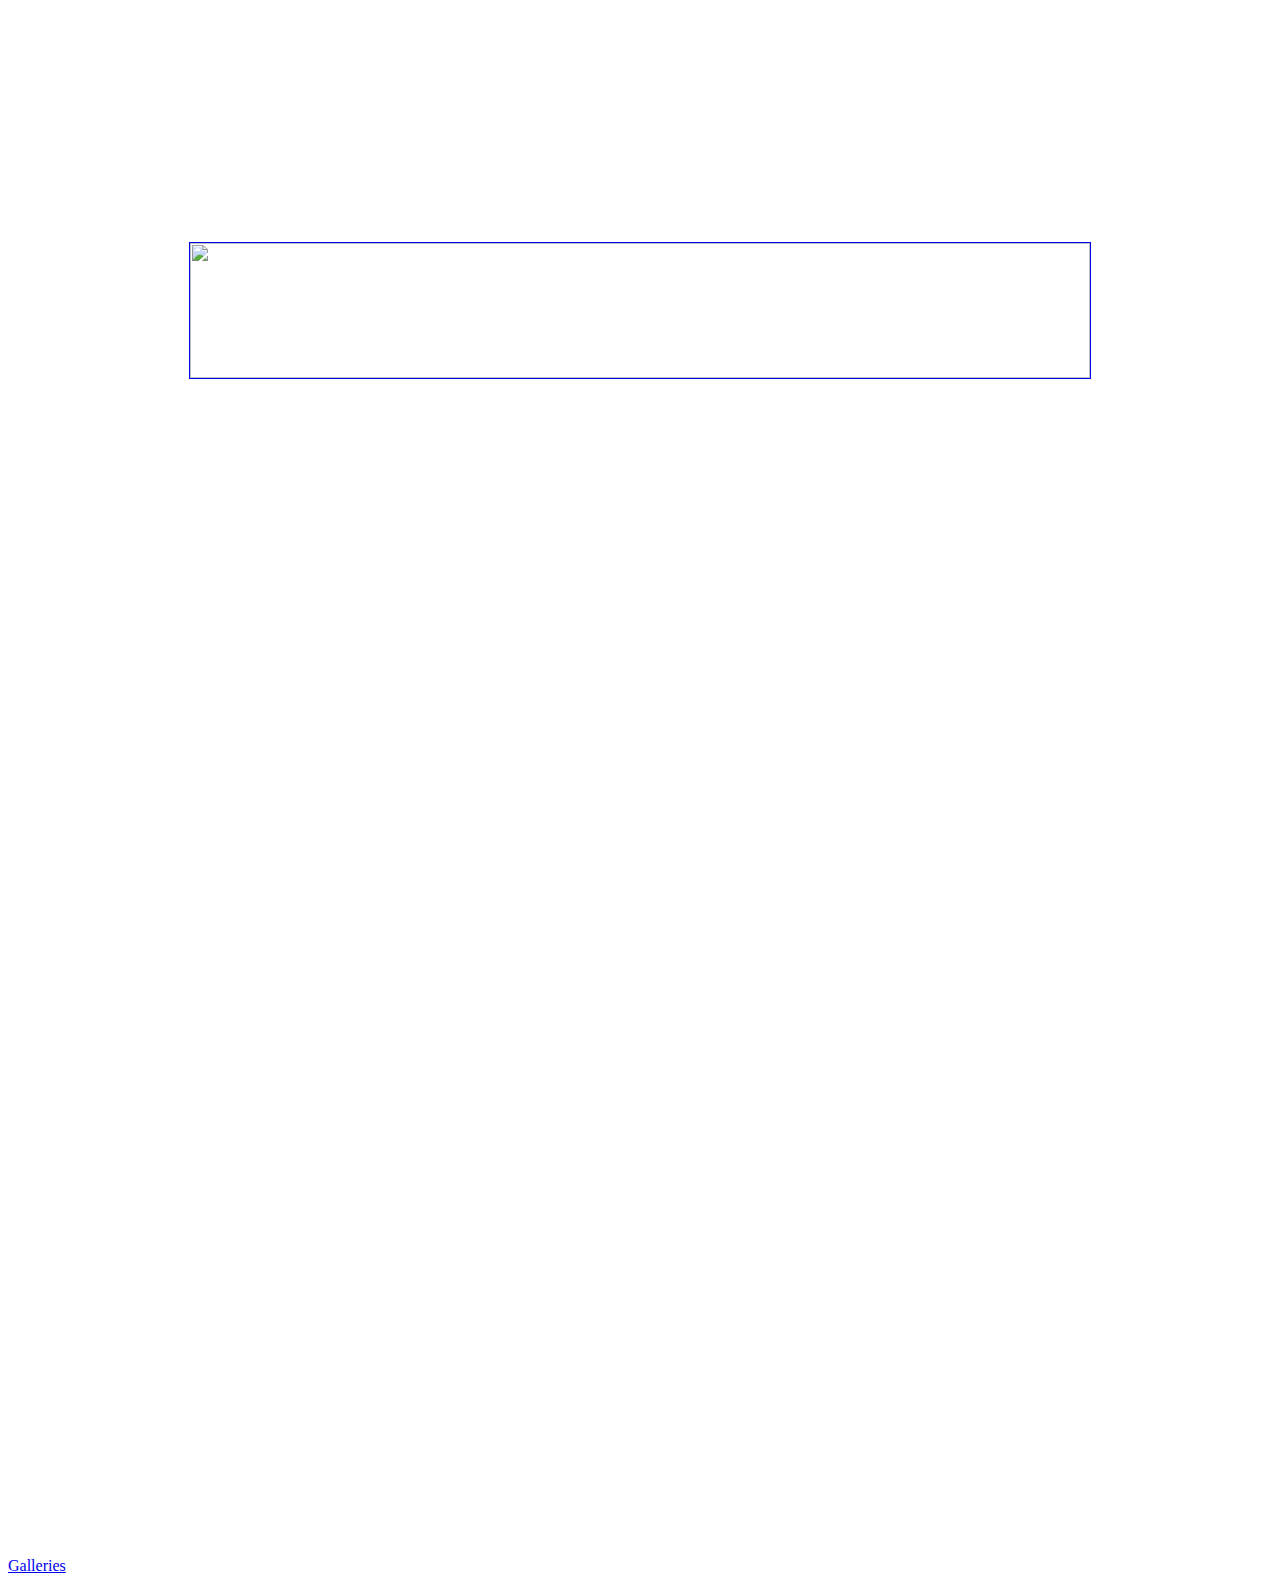
==== docs/index.html @ 2cd9b9a9 "hp" ====
<!DOCTYPE html PUBLIC "-//W3C//DTD XHTML 1.0 Transitional//EN" "http://www.w3.org/TR/xhtml1/DTD/xhtml1-transitional.dtd">

<html xmlns="http://www.w3.org/1999/xhtml" xml:lang="de" lang="de"><head><meta http-equiv="Content-Type" content="text/html; charset=windows-1252">	
	<title>DOOR</title>
	<meta name="description" content="Hannah Reber">
	<meta name="keywords" content="Hannah Reber">
	<meta name="author" content="">
	<meta name="copyright" content=" - ,  ">
	<meta name="generator" content="componeo InternetBaukasten">
	
	<meta name="robots" content="index, follow">

	<style type="text/css">
body {
	background-image: url('data/kundendaten/219673/ng_business_dk_bodybg_dk_holz_027.jpg');

}
#ibk_head_container, .ibk_head_container {
	background-image: url('data/kundendaten/219673/ng_business_dk_headimg_dk_wie_ani3_frei.png')
}</style>

	<script type="text/javascript" src="./DOOR_files/prototype.js.download"></script>
<script type="text/javascript" src="./DOOR_files/scriptaculous.js.download"></script><script type="text/javascript" src="./DOOR_files/builder.js.download"></script><script type="text/javascript" src="./DOOR_files/effects.js.download"></script><script type="text/javascript" src="./DOOR_files/dragdrop.js.download"></script><script type="text/javascript" src="./DOOR_files/controls.js.download"></script><script type="text/javascript" src="./DOOR_files/slider.js.download"></script>
<script type="text/javascript" src="./DOOR_files/ibkscripts.js.download"></script>
<script type="text/javascript" src="./DOOR_files/lightview.js.download"></script>
<script type="text/javascript" src="./DOOR_files/lightwindow.yui120903.js.download"></script>
<link rel="stylesheet" type="text/css" href="./DOOR_files/global.120418.css">
<link rel="stylesheet" type="text/css" href="./DOOR_files/lightview.css">
<link rel="stylesheet" type="text/css" href="./DOOR_files/lightwindow.111227.css">

<meta http-equiv="Last-Modified" content="Wed, 14 Oct 2020 11:09:03 GMT">

	

	<link rel="stylesheet" type="text/css" href="./DOOR_files/black.css">
	
	
	
</head>
<body>
	<div class="ibk_divpad">
		<div style="text-align: center;"><br>
<br>
<br>
<br>
<br>
<br>
<br>
<br>
<br>
<br>
<br>
<br>
<br>
<a href="https://hannahaih.github.io/homepage/EXHIBITIONS"><img alt="" src="./DOOR_files/1-_i_love_you_-_klein.JPG" style="width: 900px; height: 135px; border-width: 1px; border-style: solid;"></a></div>


		
		
		
	</div>

<div id="lv_overlay" style="z-index: 4999; position: fixed; background: rgb(0, 0, 0); opacity: 0.75; display: none;"></div><div id="lightview" style="z-index: 5000; top: -9500px; left: -9500px; opacity: 0; display: none;"><div class="lv_Container" style="z-index: 5001;"><div class="lv_Sides" style="z-index: 5001; margin-top: -11px; height: 22px;"><div class="lv_PrevSide" style="margin-left: -16px; width: 16px; height: 22px; z-index: 5001;"><div class="lv_Wrapper" style="margin-left: 16px; width: 16px; height: 22px; background: url(&quot;https://service.internet-baukasten.de/centraljs/lightview/js/../images/lightview/prev.png&quot;) left top no-repeat; z-index: 5001;"><div class="lv_Button" style="z-index: 5001;"></div></div></div><div class="lv_NextSide" style="margin-right: -16px; width: 16px; height: 22px; z-index: 5001;"><div class="lv_Wrapper" style="margin-left: -16px; width: 16px; height: 22px; background: url(&quot;https://service.internet-baukasten.de/centraljs/lightview/js/../images/lightview/next.png&quot;) left top no-repeat; z-index: 5001;"><div class="lv_Button" style="z-index: 5001;"></div></div></div></div><div class="lv_topButtons" style="z-index: 5001; height: 18px; top: -18px;"><div class="lv_Wrapper lv_topcloseButtonImage" style="z-index: 5001; float: right; margin-top: 18px; width: 22px; height: 18px; padding-right: 12px;"><div class="lv_Button" style="z-index: 5001; background: url(&quot;https://service.internet-baukasten.de/centraljs/lightview/js/../images/lightview/topclose.png&quot;) left top no-repeat; width: 22px; height: 18px;"></div></div></div><div class="lv_Frames" style="z-index: 5001;"><div class="lv_Frame lv_FrameTop" style="z-index: 5001;"><div class="lv_Liquid" style="height: 12px; z-index: 5001;"><div class="lv_Half lv_HalfLeft" style="z-index: 5001;"><div class="lv_CornerWrapper" style="z-index: 5001;"><div class="lv_Corner lv_CornerTl" style="width: 12px; height: 12px; z-index: 5001;"><canvas class="cornerCanvasTl" width="12px" height="12px" style="float: left; z-index: 5001;"></canvas></div><div class="lv_Fill" style="left: 12px; background-color: rgb(255, 255, 255); z-index: 5001;"></div></div></div><div class="lv_Filler" style="background-color: rgb(255, 255, 255); z-index: 5001;"></div><div class="lv_Half lv_HalfRight" style="z-index: 5001;"><div class="lv_CornerWrapper" style="margin-top: -12px; z-index: 5001;"><div class="lv_Corner lv_CornerTr" style="width: 12px; height: 12px; z-index: 5001;"><canvas class="cornerCanvasTr" width="12px" height="12px" style="float: left; z-index: 5001;"></canvas></div><div class="lv_Fill" style="left: -12px; background-color: rgb(255, 255, 255); z-index: 5001;"></div></div></div></div></div><div class="lv_Center" style="height: 138px; z-index: 5001;"><div class="lv_WrapUp" style="z-index: 5001;"><div class="lv_WrapDown" style="margin-top: 12px; background-color: rgb(255, 255, 255); z-index: 5001;"><div class="lv_WrapCenter" style="opacity: 0; padding: 0px 12px; background-color: rgb(255, 255, 255); z-index: 5001;"><div class="lv_contentTop lv_Fill" style="background-color: rgb(255, 255, 255); z-index: 5001;"></div><div class="lv_MenuBar clearfix" style="z-index: 5001;"><div class="lv_Button lv_Close" style="width: 77px; height: 22px; background: rgb(255, 255, 255); opacity: 0.75; z-index: 5001;"></div><div class="lv_Data" style="z-index: 5001;"><div class="lv_DataText" style="z-index: 5001;"><div class="lv_Title" style="background-color: rgb(255, 255, 255); z-index: 5001;"></div><div class="lv_Caption" style="background-color: rgb(255, 255, 255); z-index: 5001;"></div></div><div class="lv_innerController" style="z-index: 5001;"><div class="lv_innerPrevNext" style="z-index: 5001;"><div class="lv_Button lv_innerPrevButton" style="opacity: 0.75; background: url(&quot;https://service.internet-baukasten.de/centraljs/lightview/js/../images/lightview/inner_prev.png&quot;) left top no-repeat rgb(255, 255, 255); z-index: 5001; width: 14px; height: 14px;"></div><div class="lv_ImgNumber" style="background-color: rgb(255, 255, 255); z-index: 5001;"></div><div class="lv_Button lv_innerNextButton" style="opacity: 0.75; background: url(&quot;https://service.internet-baukasten.de/centraljs/lightview/js/../images/lightview/inner_next.png&quot;) left top no-repeat rgb(255, 255, 255); z-index: 5001; width: 14px; height: 14px;"></div></div><div class="lv_Slideshow" style="z-index: 5001; width: 44px; height: 14px;"><div class="lv_Button" style="opacity: 0.75; background: url(&quot;https://service.internet-baukasten.de/centraljs/lightview/js/../images/lightview/inner_slideshow_play.png&quot;) left top no-repeat rgb(255, 255, 255); z-index: 5001; width: 44px; height: 14px;"></div></div></div></div></div><div class="lv_contentBottom " style="z-index: 5001;"></div></div></div></div><div class="lv_Loading" style="z-index: 5001; width: 22px; height: 22px; margin-top: -5px; margin-left: -11px;"><div class="lv_Button" style="background: url(&quot;https://service.internet-baukasten.de/centraljs/lightview/js/../images/lightview/loading.gif&quot;) left top no-repeat; z-index: 5001;"></div></div></div><div class="lv_Frame lv_FrameBottom" style="z-index: 5001;"><div class="lv_Liquid" style="height: 12px; z-index: 5001;"><div class="lv_Half lv_HalfLeft" style="z-index: 5001;"><div class="lv_CornerWrapper" style="z-index: 5001;"><div class="lv_Corner lv_CornerBl" style="width: 12px; height: 12px; z-index: 5001;"><canvas class="cornerCanvasBl" width="12px" height="12px" style="float: left; z-index: 5001;"></canvas></div><div class="lv_Fill" style="left: 12px; background-color: rgb(255, 255, 255); z-index: 5001;"></div></div></div><div class="lv_Filler" style="background-color: rgb(255, 255, 255); z-index: 5001;"></div><div class="lv_Half lv_HalfRight" style="z-index: 5001;"><div class="lv_CornerWrapper" style="margin-top: -12px; z-index: 5001;"><div class="lv_Corner lv_CornerBr" style="width: 12px; height: 12px; z-index: 5001;"><canvas class="cornerCanvasBr" width="12px" height="12px" style="float: left; z-index: 5001;"></canvas></div><div class="lv_Fill" style="left: -12px; background-color: rgb(255, 255, 255); z-index: 5001;"></div></div></div></div></div><d class="lv_PrevNext" style="display: none; margin-top: 12px; background: url(&quot;https://service.internet-baukasten.de/centraljs/lightview/js/../images/lightview/blank.gif&quot;) left top repeat; z-index: 5001;"></d></div></div></div><div id="lightviewError" style="display: none;"></div><div id="lightviewController" style="z-index: 5001; margin-bottom: 18px; position: fixed; top: auto; left: 50%; width: 166px; margin-left: -83px; display: none; visibility: visible;"><div class="lv_controllerTop" style="width: 166px;"><div class="lv_controllerCornerWrapper lv_controllerCornerWrapperTopLeft" style="margin-left: 6px;"><div class="lv_Corner lv_CornerTl" style="width: 6px; height: 6px;"><canvas class="cornerCanvasTl" width="6px" height="6px" style="float: left;"></canvas></div></div><div class="lv_controllerBetweenCorners" style="margin: 0px 6px; height: 6px; background-color: rgb(77, 77, 77);"></div><div class="lv_controllerCornerWrapper lv_controllerCornerWrapperTopRight" style="margin-left: -6px;"><div class="lv_Corner lv_CornerTr" style="width: 6px; height: 6px;"><canvas class="cornerCanvasTr" width="6px" height="6px" style="float: left;"></canvas></div></div></div><div class="lv_controllerMiddle clearfix" style="background-color: rgb(77, 77, 77); width: 166px;"><div class="lv_controllerCenter" style="margin: 0px 6px;"><div class="lv_controllerSetNumber" style="line-height: 22px; width: 46px;"><div style="width: 46px; height: 22px; line-height: 22px;"></div></div><div class="lv_ButtonWrapper lv_controllerPrev"><div class="lv_Button" style="background: url(&quot;https://service.internet-baukasten.de/centraljs/lightview/js/../images/lightview/controller_prev.png&quot;) left top no-repeat rgb(77, 77, 77); width: 22px; height: 22px;"></div></div><div class="lv_ButtonWrapper lv_controllerNext"><div class="lv_Button" style="background: url(&quot;https://service.internet-baukasten.de/centraljs/lightview/js/../images/lightview/controller_next.png&quot;) left top no-repeat rgb(77, 77, 77); width: 22px; height: 22px;"></div></div><div class="lv_ButtonWrapper lv_controllerSlideshow"><div class="lv_Button" style="background: url(&quot;https://service.internet-baukasten.de/centraljs/lightview/js/../images/lightview/controller_slideshow_play.png&quot;) left top no-repeat rgb(77, 77, 77); width: 22px; height: 22px;"></div></div><div class="lv_ButtonWrapper lv_controllerClose"><div class="lv_Button" style="background: url(&quot;https://service.internet-baukasten.de/centraljs/lightview/js/../images/lightview/controller_close.png&quot;) left top no-repeat rgb(77, 77, 77); width: 22px; height: 22px;"></div></div></div></div><div class="lv_controllerBottom" style="width: 166px;"><div class="lv_controllerCornerWrapper lv_controllerCornerWrapperBottomLeft" style="margin-left: 6px;"><div class="lv_Corner lv_CornerBl" style="width: 6px; height: 6px;"><canvas class="cornerCanvasBl" width="6px" height="6px" style="float: left;"></canvas></div></div><div class="lv_controllerBetweenCorners" style="margin: 0px 6px; height: 6px; background-color: rgb(77, 77, 77);"></div><div class="lv_controllerCornerWrapper lv_controllerCornerWrapperBottomRight" style="margin-left: -6px;"><div class="lv_Corner lv_CornerBr" style="width: 6px; height: 6px;"><canvas class="cornerCanvasBr" width="6px" height="6px" style="float: left;"></canvas></div></div></div></div><div id="lightwindow_overlay" class="other_overlay" style="opacity: 0.7; height: 760px;"></div><div id="lightwindow" style="top: 380px; left: 761px;"><div id="lightwindow_container" style="height: 250px; width: 250px; left: -125px; top: -125px;"><div id="lightwindow_title_bar"><div id="lightwindow_title_bar_inner"><span id="lightwindow_title_bar_title"></span><a id="lightwindow_title_bar_close_link">&nbsp;</a></div></div><div id="lightwindow_stage"><div id="lightwindow_contents" style="height: 250px; width: 250px;"></div><div id="lightwindow_navigation"><a href="http://www.gratis-webserver.de/rihipu/#" id="lightwindow_previous"><span id="lightwindow_previous_title"></span></a><a href="http://www.gratis-webserver.de/rihipu/#" id="lightwindow_next"><span id="lightwindow_next_title"></span></a><iframe name="lightwindow_navigation_shim" id="lightwindow_navigation_shim" src="javascript:false;" frameborder="0" scrolling="no" src="./DOOR_files/saved_resource.html"></iframe></div><div id="lightwindow_galleries"><div id="lightwindow_galleries_tab_container"><a href="http://www.gratis-webserver.de/rihipu/#" id="lightwindow_galleries_tab"><span id="lightwindow_galleries_tab_span" class="up">Galleries</span></a></div><div id="lightwindow_galleries_list"></div></div></div><div id="lightwindow_data_slide"><div id="lightwindow_data_slide_inner"><div id="lightwindow_data_details" style="display: none"><div id="lightwindow_data_gallery_container"><span id="lightwindow_data_gallery_current"></span> of <span id="lightwindow_data_gallery_total"></span></div><div id="lightwindow_data_author_container">by <span id="lightwindow_data_author"></span></div></div><div id="lightwindow_data_caption"></div></div></div></div></div></body></html>
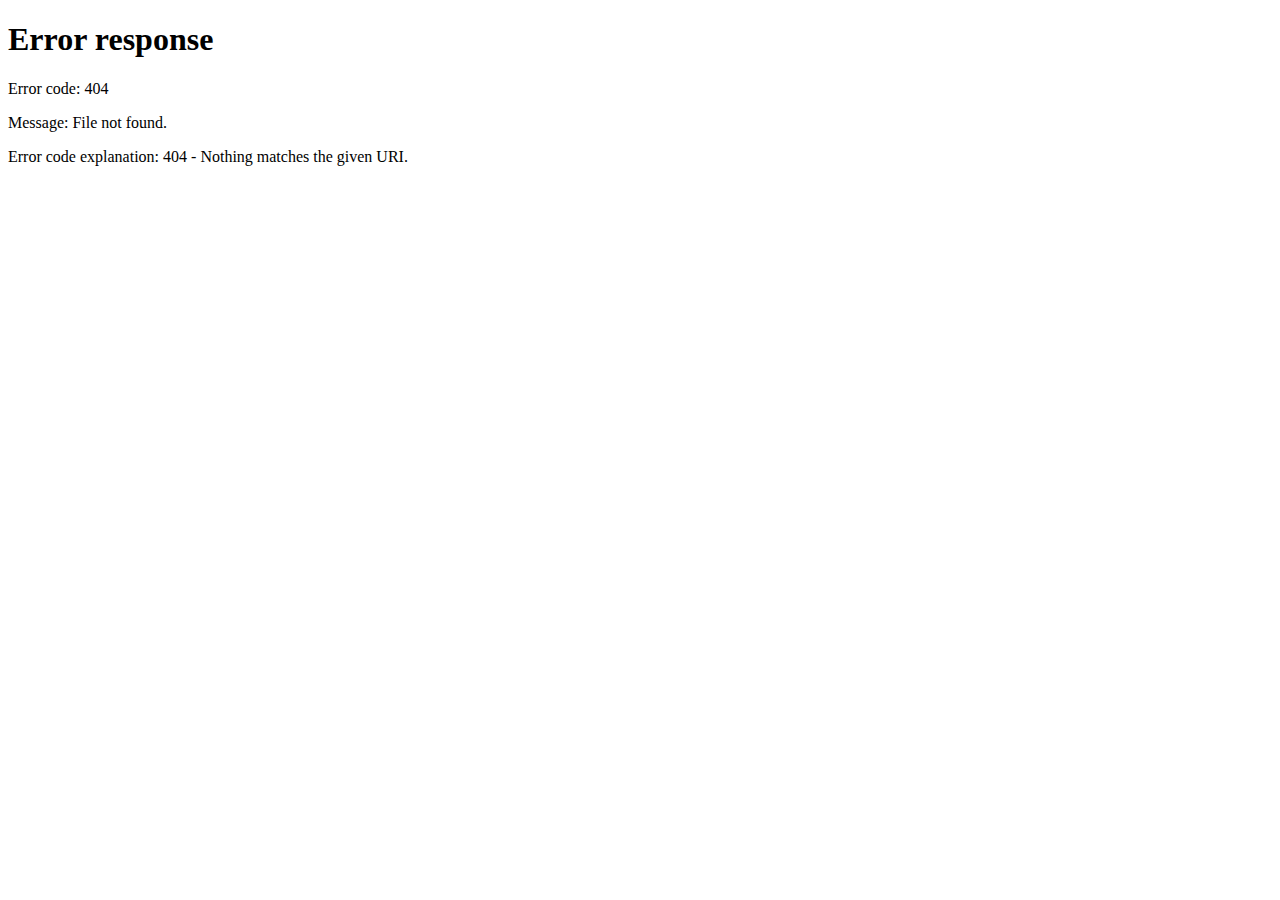
==== commit f49cf7a7: "ss" ====
--- a/docs/index.html
+++ b/docs/index.html
@@ -1,63 +1,3 @@
-<!DOCTYPE html PUBLIC "-//W3C//DTD XHTML 1.0 Transitional//EN" "http://www.w3.org/TR/xhtml1/DTD/xhtml1-transitional.dtd">
-
-<html xmlns="http://www.w3.org/1999/xhtml" xml:lang="de" lang="de"><head><meta http-equiv="Content-Type" content="text/html; charset=windows-1252">	
-	<title>DOOR</title>
-	<meta name="description" content="Hannah Reber">
-	<meta name="keywords" content="Hannah Reber">
-	<meta name="author" content="">
-	<meta name="copyright" content=" - ,  ">
-	<meta name="generator" content="componeo InternetBaukasten">
-	
-	<meta name="robots" content="index, follow">
-
-	<style type="text/css">
-body {
-	background-image: url('data/kundendaten/219673/ng_business_dk_bodybg_dk_holz_027.jpg');
-
-}
-#ibk_head_container, .ibk_head_container {
-	background-image: url('data/kundendaten/219673/ng_business_dk_headimg_dk_wie_ani3_frei.png')
-}</style>
-
-	<script type="text/javascript" src="./DOOR_files/prototype.js.download"></script>
-<script type="text/javascript" src="./DOOR_files/scriptaculous.js.download"></script><script type="text/javascript" src="./DOOR_files/builder.js.download"></script><script type="text/javascript" src="./DOOR_files/effects.js.download"></script><script type="text/javascript" src="./DOOR_files/dragdrop.js.download"></script><script type="text/javascript" src="./DOOR_files/controls.js.download"></script><script type="text/javascript" src="./DOOR_files/slider.js.download"></script>
-<script type="text/javascript" src="./DOOR_files/ibkscripts.js.download"></script>
-<script type="text/javascript" src="./DOOR_files/lightview.js.download"></script>
-<script type="text/javascript" src="./DOOR_files/lightwindow.yui120903.js.download"></script>
-<link rel="stylesheet" type="text/css" href="./DOOR_files/global.120418.css">
-<link rel="stylesheet" type="text/css" href="./DOOR_files/lightview.css">
-<link rel="stylesheet" type="text/css" href="./DOOR_files/lightwindow.111227.css">
-
-<meta http-equiv="Last-Modified" content="Wed, 14 Oct 2020 11:09:03 GMT">
-
-	
-
-	<link rel="stylesheet" type="text/css" href="./DOOR_files/black.css">
-	
-	
-	
-</head>
-<body>
-	<div class="ibk_divpad">
-		<div style="text-align: center;"><br>
-<br>
-<br>
-<br>
-<br>
-<br>
-<br>
-<br>
-<br>
-<br>
-<br>
-<br>
-<br>
-<a href="https://hannahaih.github.io/homepage/EXHIBITIONS"><img alt="" src="./DOOR_files/1-_i_love_you_-_klein.JPG" style="width: 900px; height: 135px; border-width: 1px; border-style: solid;"></a></div>
-
-
-		
-		
-		
-	</div>
-
-<div id="lv_overlay" style="z-index: 4999; position: fixed; background: rgb(0, 0, 0); opacity: 0.75; display: none;"></div><div id="lightview" style="z-index: 5000; top: -9500px; left: -9500px; opacity: 0; display: none;"><div class="lv_Container" style="z-index: 5001;"><div class="lv_Sides" style="z-index: 5001; margin-top: -11px; height: 22px;"><div class="lv_PrevSide" style="margin-left: -16px; width: 16px; height: 22px; z-index: 5001;"><div class="lv_Wrapper" style="margin-left: 16px; width: 16px; height: 22px; background: url(&quot;https://service.internet-baukasten.de/centraljs/lightview/js/../images/lightview/prev.png&quot;) left top no-repeat; z-index: 5001;"><div class="lv_Button" style="z-index: 5001;"></div></div></div><div class="lv_NextSide" style="margin-right: -16px; width: 16px; height: 22px; z-index: 5001;"><div class="lv_Wrapper" style="margin-left: -16px; width: 16px; height: 22px; background: url(&quot;https://service.internet-baukasten.de/centraljs/lightview/js/../images/lightview/next.png&quot;) left top no-repeat; z-index: 5001;"><div class="lv_Button" style="z-index: 5001;"></div></div></div></div><div class="lv_topButtons" style="z-index: 5001; height: 18px; top: -18px;"><div class="lv_Wrapper lv_topcloseButtonImage" style="z-index: 5001; float: right; margin-top: 18px; width: 22px; height: 18px; padding-right: 12px;"><div class="lv_Button" style="z-index: 5001; background: url(&quot;https://service.internet-baukasten.de/centraljs/lightview/js/../images/lightview/topclose.png&quot;) left top no-repeat; width: 22px; height: 18px;"></div></div></div><div class="lv_Frames" style="z-index: 5001;"><div class="lv_Frame lv_FrameTop" style="z-index: 5001;"><div class="lv_Liquid" style="height: 12px; z-index: 5001;"><div class="lv_Half lv_HalfLeft" style="z-index: 5001;"><div class="lv_CornerWrapper" style="z-index: 5001;"><div class="lv_Corner lv_CornerTl" style="width: 12px; height: 12px; z-index: 5001;"><canvas class="cornerCanvasTl" width="12px" height="12px" style="float: left; z-index: 5001;"></canvas></div><div class="lv_Fill" style="left: 12px; background-color: rgb(255, 255, 255); z-index: 5001;"></div></div></div><div class="lv_Filler" style="background-color: rgb(255, 255, 255); z-index: 5001;"></div><div class="lv_Half lv_HalfRight" style="z-index: 5001;"><div class="lv_CornerWrapper" style="margin-top: -12px; z-index: 5001;"><div class="lv_Corner lv_CornerTr" style="width: 12px; height: 12px; z-index: 5001;"><canvas class="cornerCanvasTr" width="12px" height="12px" style="float: left; z-index: 5001;"></canvas></div><div class="lv_Fill" style="left: -12px; background-color: rgb(255, 255, 255); z-index: 5001;"></div></div></div></div></div><div class="lv_Center" style="height: 138px; z-index: 5001;"><div class="lv_WrapUp" style="z-index: 5001;"><div class="lv_WrapDown" style="margin-top: 12px; background-color: rgb(255, 255, 255); z-index: 5001;"><div class="lv_WrapCenter" style="opacity: 0; padding: 0px 12px; background-color: rgb(255, 255, 255); z-index: 5001;"><div class="lv_contentTop lv_Fill" style="background-color: rgb(255, 255, 255); z-index: 5001;"></div><div class="lv_MenuBar clearfix" style="z-index: 5001;"><div class="lv_Button lv_Close" style="width: 77px; height: 22px; background: rgb(255, 255, 255); opacity: 0.75; z-index: 5001;"></div><div class="lv_Data" style="z-index: 5001;"><div class="lv_DataText" style="z-index: 5001;"><div class="lv_Title" style="background-color: rgb(255, 255, 255); z-index: 5001;"></div><div class="lv_Caption" style="background-color: rgb(255, 255, 255); z-index: 5001;"></div></div><div class="lv_innerController" style="z-index: 5001;"><div class="lv_innerPrevNext" style="z-index: 5001;"><div class="lv_Button lv_innerPrevButton" style="opacity: 0.75; background: url(&quot;https://service.internet-baukasten.de/centraljs/lightview/js/../images/lightview/inner_prev.png&quot;) left top no-repeat rgb(255, 255, 255); z-index: 5001; width: 14px; height: 14px;"></div><div class="lv_ImgNumber" style="background-color: rgb(255, 255, 255); z-index: 5001;"></div><div class="lv_Button lv_innerNextButton" style="opacity: 0.75; background: url(&quot;https://service.internet-baukasten.de/centraljs/lightview/js/../images/lightview/inner_next.png&quot;) left top no-repeat rgb(255, 255, 255); z-index: 5001; width: 14px; height: 14px;"></div></div><div class="lv_Slideshow" style="z-index: 5001; width: 44px; height: 14px;"><div class="lv_Button" style="opacity: 0.75; background: url(&quot;https://service.internet-baukasten.de/centraljs/lightview/js/../images/lightview/inner_slideshow_play.png&quot;) left top no-repeat rgb(255, 255, 255); z-index: 5001; width: 44px; height: 14px;"></div></div></div></div></div><div class="lv_contentBottom " style="z-index: 5001;"></div></div></div></div><div class="lv_Loading" style="z-index: 5001; width: 22px; height: 22px; margin-top: -5px; margin-left: -11px;"><div class="lv_Button" style="background: url(&quot;https://service.internet-baukasten.de/centraljs/lightview/js/../images/lightview/loading.gif&quot;) left top no-repeat; z-index: 5001;"></div></div></div><div class="lv_Frame lv_FrameBottom" style="z-index: 5001;"><div class="lv_Liquid" style="height: 12px; z-index: 5001;"><div class="lv_Half lv_HalfLeft" style="z-index: 5001;"><div class="lv_CornerWrapper" style="z-index: 5001;"><div class="lv_Corner lv_CornerBl" style="width: 12px; height: 12px; z-index: 5001;"><canvas class="cornerCanvasBl" width="12px" height="12px" style="float: left; z-index: 5001;"></canvas></div><div class="lv_Fill" style="left: 12px; background-color: rgb(255, 255, 255); z-index: 5001;"></div></div></div><div class="lv_Filler" style="background-color: rgb(255, 255, 255); z-index: 5001;"></div><div class="lv_Half lv_HalfRight" style="z-index: 5001;"><div class="lv_CornerWrapper" style="margin-top: -12px; z-index: 5001;"><div class="lv_Corner lv_CornerBr" style="width: 12px; height: 12px; z-index: 5001;"><canvas class="cornerCanvasBr" width="12px" height="12px" style="float: left; z-index: 5001;"></canvas></div><div class="lv_Fill" style="left: -12px; background-color: rgb(255, 255, 255); z-index: 5001;"></div></div></div></div></div><d class="lv_PrevNext" style="display: none; margin-top: 12px; background: url(&quot;https://service.internet-baukasten.de/centraljs/lightview/js/../images/lightview/blank.gif&quot;) left top repeat; z-index: 5001;"></d></div></div></div><div id="lightviewError" style="display: none;"></div><div id="lightviewController" style="z-index: 5001; margin-bottom: 18px; position: fixed; top: auto; left: 50%; width: 166px; margin-left: -83px; display: none; visibility: visible;"><div class="lv_controllerTop" style="width: 166px;"><div class="lv_controllerCornerWrapper lv_controllerCornerWrapperTopLeft" style="margin-left: 6px;"><div class="lv_Corner lv_CornerTl" style="width: 6px; height: 6px;"><canvas class="cornerCanvasTl" width="6px" height="6px" style="float: left;"></canvas></div></div><div class="lv_controllerBetweenCorners" style="margin: 0px 6px; height: 6px; background-color: rgb(77, 77, 77);"></div><div class="lv_controllerCornerWrapper lv_controllerCornerWrapperTopRight" style="margin-left: -6px;"><div class="lv_Corner lv_CornerTr" style="width: 6px; height: 6px;"><canvas class="cornerCanvasTr" width="6px" height="6px" style="float: left;"></canvas></div></div></div><div class="lv_controllerMiddle clearfix" style="background-color: rgb(77, 77, 77); width: 166px;"><div class="lv_controllerCenter" style="margin: 0px 6px;"><div class="lv_controllerSetNumber" style="line-height: 22px; width: 46px;"><div style="width: 46px; height: 22px; line-height: 22px;"></div></div><div class="lv_ButtonWrapper lv_controllerPrev"><div class="lv_Button" style="background: url(&quot;https://service.internet-baukasten.de/centraljs/lightview/js/../images/lightview/controller_prev.png&quot;) left top no-repeat rgb(77, 77, 77); width: 22px; height: 22px;"></div></div><div class="lv_ButtonWrapper lv_controllerNext"><div class="lv_Button" style="background: url(&quot;https://service.internet-baukasten.de/centraljs/lightview/js/../images/lightview/controller_next.png&quot;) left top no-repeat rgb(77, 77, 77); width: 22px; height: 22px;"></div></div><div class="lv_ButtonWrapper lv_controllerSlideshow"><div class="lv_Button" style="background: url(&quot;https://service.internet-baukasten.de/centraljs/lightview/js/../images/lightview/controller_slideshow_play.png&quot;) left top no-repeat rgb(77, 77, 77); width: 22px; height: 22px;"></div></div><div class="lv_ButtonWrapper lv_controllerClose"><div class="lv_Button" style="background: url(&quot;https://service.internet-baukasten.de/centraljs/lightview/js/../images/lightview/controller_close.png&quot;) left top no-repeat rgb(77, 77, 77); width: 22px; height: 22px;"></div></div></div></div><div class="lv_controllerBottom" style="width: 166px;"><div class="lv_controllerCornerWrapper lv_controllerCornerWrapperBottomLeft" style="margin-left: 6px;"><div class="lv_Corner lv_CornerBl" style="width: 6px; height: 6px;"><canvas class="cornerCanvasBl" width="6px" height="6px" style="float: left;"></canvas></div></div><div class="lv_controllerBetweenCorners" style="margin: 0px 6px; height: 6px; background-color: rgb(77, 77, 77);"></div><div class="lv_controllerCornerWrapper lv_controllerCornerWrapperBottomRight" style="margin-left: -6px;"><div class="lv_Corner lv_CornerBr" style="width: 6px; height: 6px;"><canvas class="cornerCanvasBr" width="6px" height="6px" style="float: left;"></canvas></div></div></div></div><div id="lightwindow_overlay" class="other_overlay" style="opacity: 0.7; height: 760px;"></div><div id="lightwindow" style="top: 380px; left: 761px;"><div id="lightwindow_container" style="height: 250px; width: 250px; left: -125px; top: -125px;"><div id="lightwindow_title_bar"><div id="lightwindow_title_bar_inner"><span id="lightwindow_title_bar_title"></span><a id="lightwindow_title_bar_close_link">&nbsp;</a></div></div><div id="lightwindow_stage"><div id="lightwindow_contents" style="height: 250px; width: 250px;"></div><div id="lightwindow_navigation"><a href="http://www.gratis-webserver.de/rihipu/#" id="lightwindow_previous"><span id="lightwindow_previous_title"></span></a><a href="http://www.gratis-webserver.de/rihipu/#" id="lightwindow_next"><span id="lightwindow_next_title"></span></a><iframe name="lightwindow_navigation_shim" id="lightwindow_navigation_shim" src="javascript:false;" frameborder="0" scrolling="no" src="./DOOR_files/saved_resource.html"></iframe></div><div id="lightwindow_galleries"><div id="lightwindow_galleries_tab_container"><a href="http://www.gratis-webserver.de/rihipu/#" id="lightwindow_galleries_tab"><span id="lightwindow_galleries_tab_span" class="up">Galleries</span></a></div><div id="lightwindow_galleries_list"></div></div></div><div id="lightwindow_data_slide"><div id="lightwindow_data_slide_inner"><div id="lightwindow_data_details" style="display: none"><div id="lightwindow_data_gallery_container"><span id="lightwindow_data_gallery_current"></span> of <span id="lightwindow_data_gallery_total"></span></div><div id="lightwindow_data_author_container">by <span id="lightwindow_data_author"></span></div></div><div id="lightwindow_data_caption"></div></div></div></div></div></body></html>+<!DOCTYPE html PUBLIC "-//W3C//DTD HTML 4.01 Frameset//EN" "http://www.w3.org/TR/html4/frameset.dtd">
+<!-- saved from url=(0026)http://www.hannahreber.de/ -->
+<html><head><meta http-equiv="Content-Type" content="text/html; charset=windows-1252"><title></title><meta name="keywords" content="hannah reber"><meta name="description" content=""></head><frameset framespacing="0" frameborder="0" rows="100%,*" scrolling="NO" noresize=""><frame src="./exhibitions_files/rihipu.html"><noframes> -  - hannahreber.de</noframes></frameset></html>